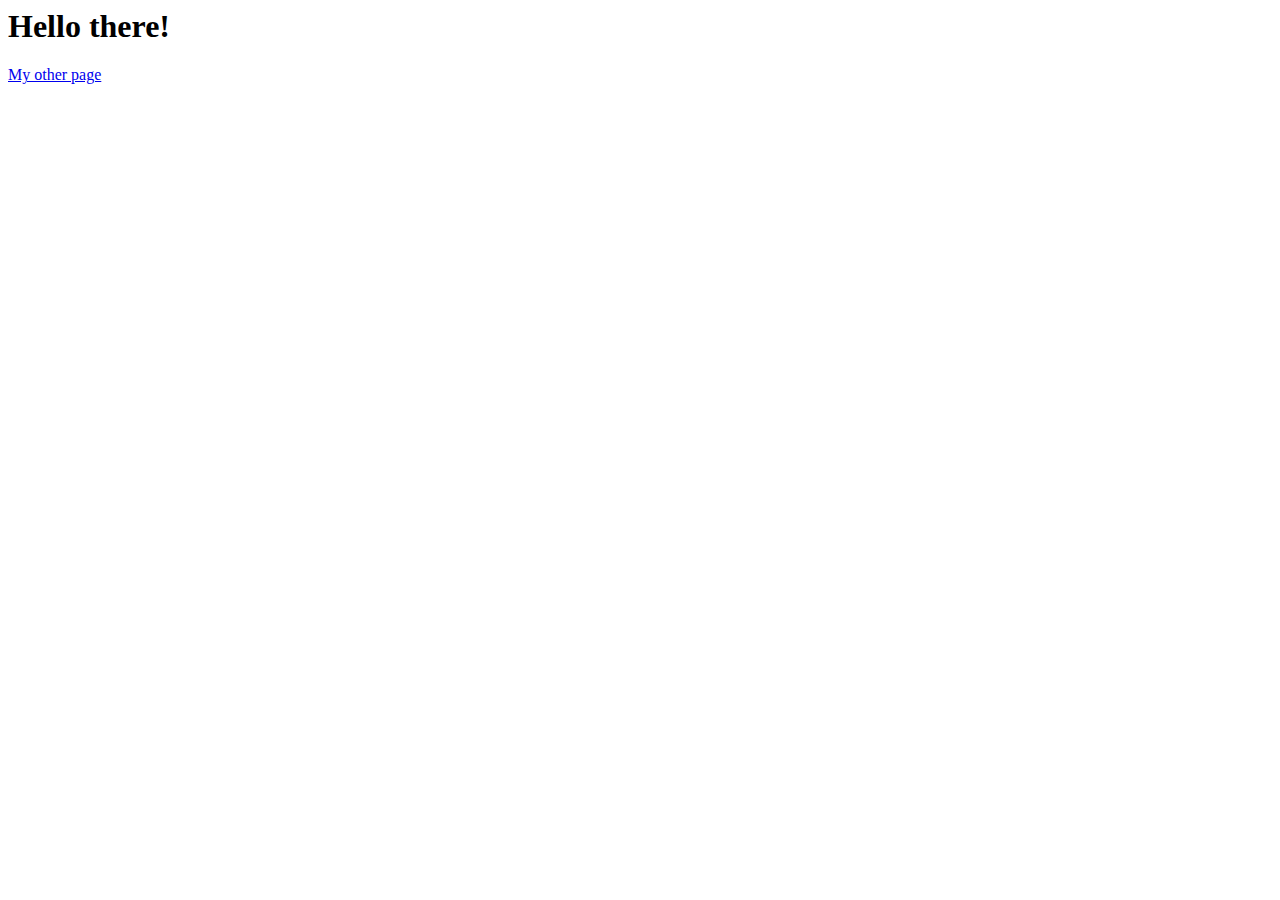
==== index.html @ 3156ebd5 "Initial commit" ====
<html>
  <head>
    <meta charset="UTF-8">
    <script src="script.js"></script>
    <!-- <link rel="stylesheet" type="text/css" href="styles.css"> -->
  </head>
  <body>
    <h1>Hello there!</h1>
    <a href="/me.html">My other page</a>
  </body>
</html>
---- styles.css ----
body {
  background: orange;
}
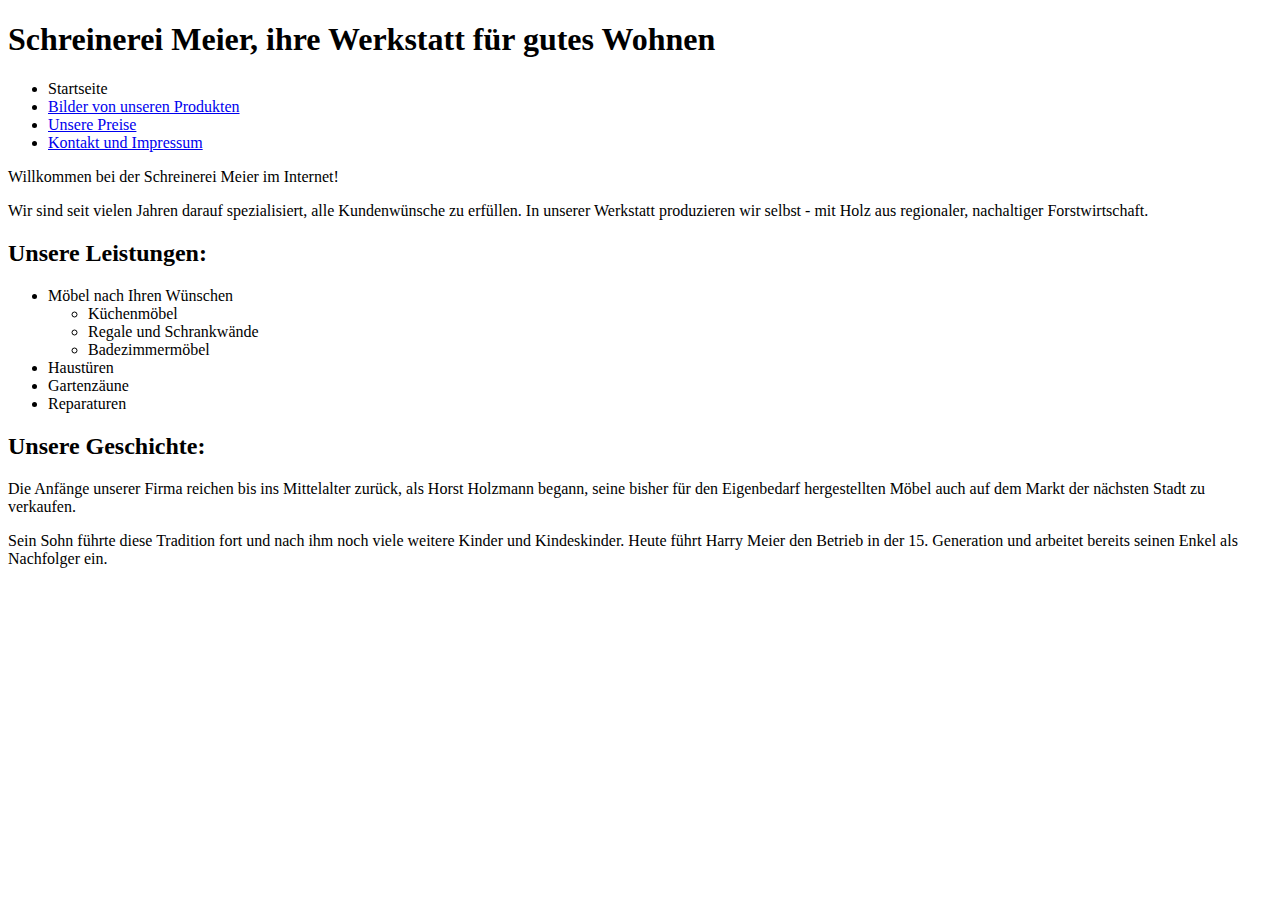
==== commit 33ec4210: "1 file modified, 3 added" ====
--- a/index.html
+++ b/index.html
@@ -1,11 +1,47 @@
-<html>
+<!DOCTYPE html>
+<html lang="de">
   <head>
-    <meta charset="UTF-8">
-    <script src="script.js"></script>
-    <!-- <link rel="stylesheet" type="text/css" href="styles.css"> -->
+    <meta charset="utf-8">
+    <meta name="Schreinerei Meyer" content="width=device-width, initial-scale=1.0">
+    <title>Schreinerei Meier</title>
   </head>
   <body>
-    <h1>Hello there!</h1>
-    <a href="/me.html">My other page</a>
-  </body>
+<h1>Schreinerei Meier, ihre Werkstatt für gutes Wohnen </h1>
+<nav>
+    <ul>
+      <li><a tabindex="0" aria-current="page">Startseite</a></li>
+      <li><a href="inhalt.html">Bilder von unseren Produkten</a></li>
+      <li><a href="preise.html">Unsere Preise</a></li>
+      <li><a href="kontakt.html">Kontakt und Impressum</a></li>
+    </ul>
+    </nav>
+
+<p>Willkommen bei der Schreinerei Meier im Internet!</p>
+    
+<p>Wir sind seit vielen Jahren darauf spezialisiert, alle Kundenwünsche zu erfüllen. In unserer 
+Werkstatt produzieren wir selbst - mit Holz aus regionaler, nachaltiger Forstwirtschaft.</p>
+    
+<h2>Unsere Leistungen:</h2>
+<ul>
+    <li> Möbel nach Ihren Wünschen
+        <ul>
+            <li>Küchenmöbel</li>
+            <li>Regale und Schrankwände</li>
+            <li>Badezimmermöbel</li>
+        </ul>
+    </li>
+    <li> Haustüren</li>
+    <li> Gartenzäune</li>
+    <li> Reparaturen</li>
+</ul>
+<h2>Unsere Geschichte:</h2>
+ 
+<p>Die Anfänge unserer Firma reichen bis ins Mittelalter zurück, als Horst Holzmann begann, seine
+bisher für den Eigenbedarf hergestellten Möbel auch auf dem Markt der nächsten Stadt zu verkaufen.</p>
+    
+<p>Sein Sohn führte diese Tradition fort und nach ihm noch viele weitere Kinder und Kindeskinder.
+Heute führt Harry Meier den Betrieb in der 15. Generation und arbeitet bereits seinen Enkel als
+Nachfolger ein.</p>
+
+</body>
 </html>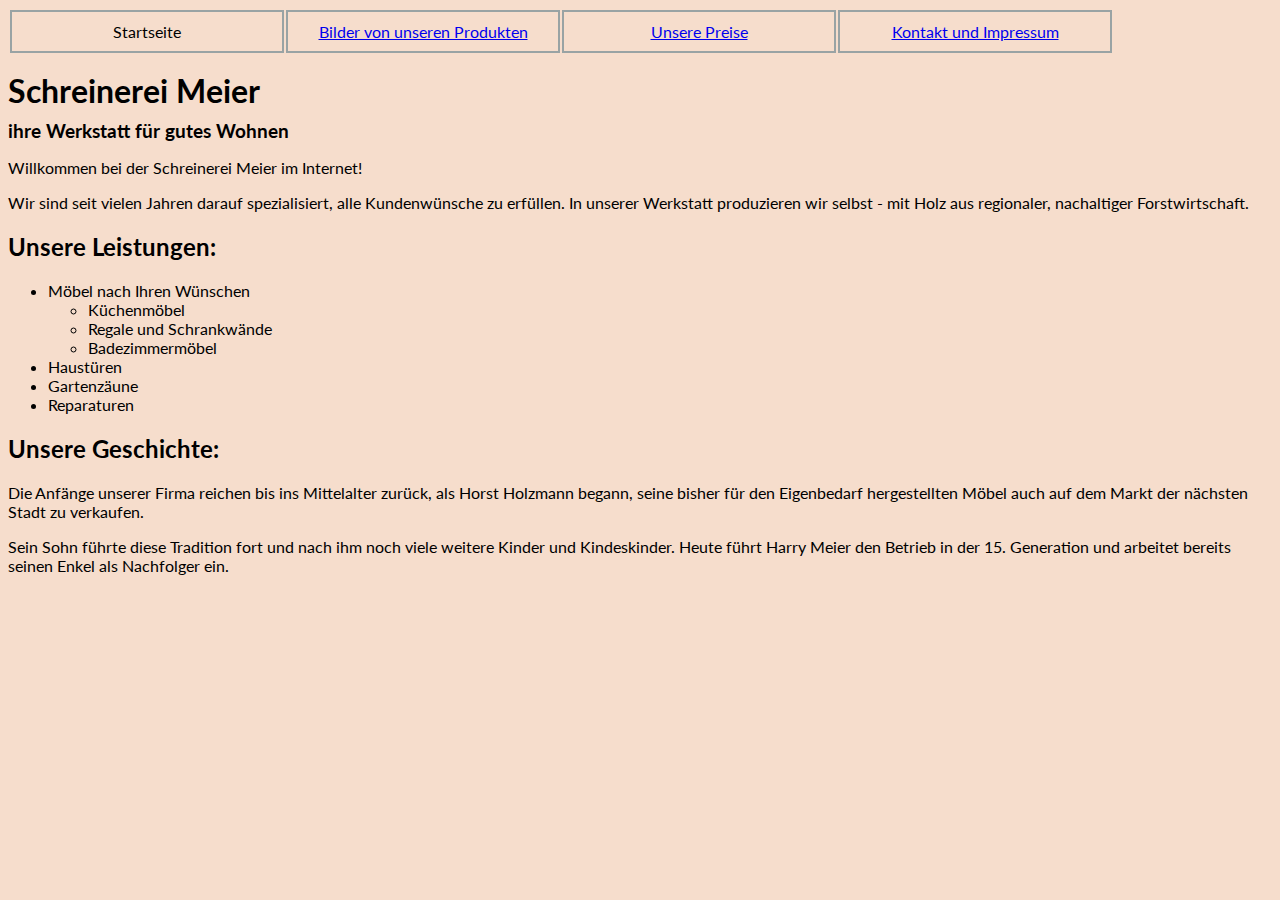
==== commit 8d031c45: "5 files modified" ====
--- a/index.html
+++ b/index.html
@@ -1,21 +1,33 @@
-<!DOCTYPE html>
+<html>
 <html lang="de">
   <head>
     <meta charset="utf-8">
     <meta name="Schreinerei Meyer" content="width=device-width, initial-scale=1.0">
+    <link rel="stylesheet" type="text/css" href="styles.css">
+    <link rel="preconnect" href="https://fonts.googleapis.com">
+    <link rel="preconnect" href="https://fonts.gstatic.com" crossorigin>
+    <link href="https://fonts.googleapis.com/css2?family=Lato:wght@400&display=swap" rel="stylesheet">
     <title>Schreinerei Meier</title>
   </head>
-  <body>
-<h1>Schreinerei Meier, ihre Werkstatt für gutes Wohnen </h1>
+<header>
 <nav>
-    <ul>
-      <li><a tabindex="0" aria-current="page">Startseite</a></li>
-      <li><a href="inhalt.html">Bilder von unseren Produkten</a></li>
-      <li><a href="preise.html">Unsere Preise</a></li>
-      <li><a href="kontakt.html">Kontakt und Impressum</a></li>
-    </ul>
-    </nav>
+    <table>
+      <tr>
+        <td><a tabindex="0" aria-current="page">Startseite</a></td>
+        <td><a href="inhalt.html">Bilder von unseren Produkten</a></td>
+        <td><a href="preise.html">Unsere Preise</a></td>
+        <td><a href="kontakt.html">Kontakt und Impressum</a></td>
+      </tr>
+    </table>
+</nav>
 
+<p>
+  <h1>Schreinerei Meier</h1>
+  <h3 class="Untertitel"> ihre Werkstatt für gutes Wohnen</h3>
+</p>
+</header>
+
+<body>
 <p>Willkommen bei der Schreinerei Meier im Internet!</p>
     
 <p>Wir sind seit vielen Jahren darauf spezialisiert, alle Kundenwünsche zu erfüllen. In unserer 
--- a/styles.css
+++ b/styles.css
@@ -0,0 +1,35 @@
+body {
+  background: #F6DDCC;
+}
+
+html{
+  font-family: 'Lato', sans-serif;
+}
+
+.bilder{
+
+}
+
+h1{
+  margin: 0;
+  padding: 0;
+}
+
+h2{
+
+}
+
+h3.Untertitel{
+  margin: 10 0 0 0;
+}
+
+td{
+  border: 2px solid #99A3A4;
+  text-align: center;
+  padding: 10px;
+  width: 250px;
+}
+
+nav{
+  color: #99A3A4;
+}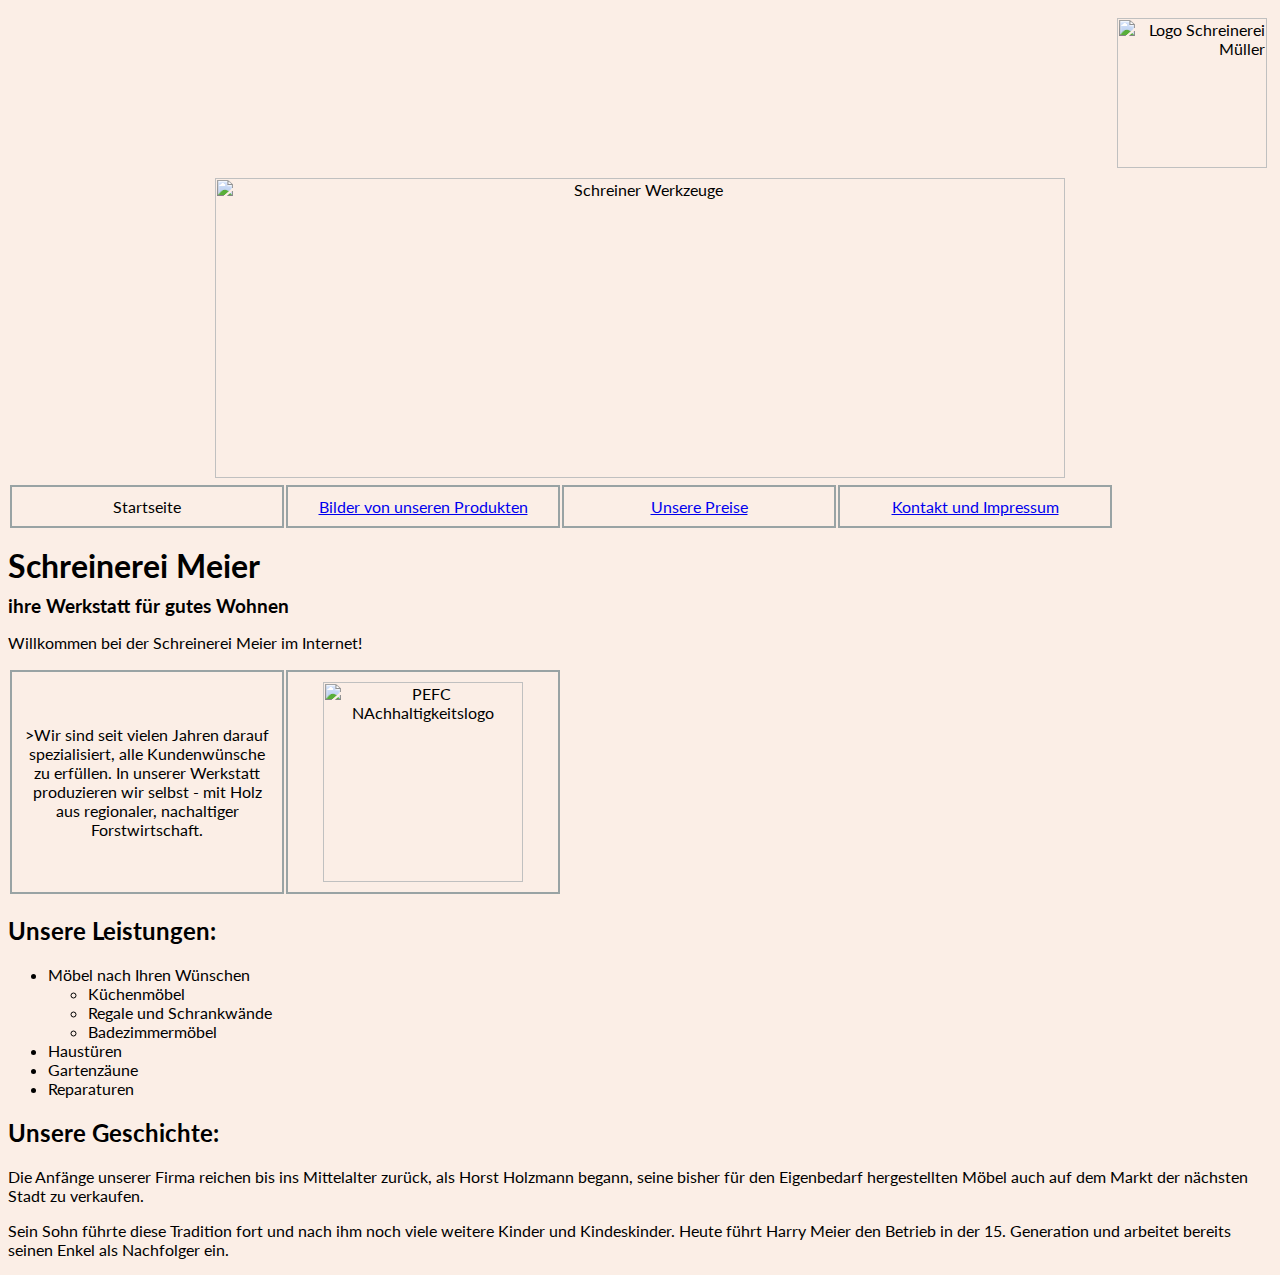
==== commit 72dac102: "5 files modified" ====
--- a/index.html
+++ b/index.html
@@ -10,6 +10,12 @@
     <title>Schreinerei Meier</title>
   </head>
 <header>
+<div class="Logo">
+  <img  class="Logo" src="https://schreinereimeyer-michelstadt.de/fileadmin/Content/LOGO/Logo_Schreinerei_Meyer.png" alt="Logo Schreinerei Müller">
+</div>
+<div class="Startseite">
+<img class="Startseite" src="https://previews.123rf.com/images/karnauhov/karnauhov1701/karnauhov170100125/70724475-%E6%9C%A8%E6%9D%90%E3%81%AE%E8%83%8C%E6%99%AF%E3%81%AB%E5%A4%A7%E5%B7%A5%E3%81%AE%E3%81%9F%E3%82%81%E3%81%AE%E5%90%84%E7%A8%AE%E3%83%84%E3%83%BC%E3%83%AB.jpg" alt="Schreiner Werkzeuge">
+</div>
 <nav>
     <table>
       <tr>
@@ -29,10 +35,16 @@
 
 <body>
 <p>Willkommen bei der Schreinerei Meier im Internet!</p>
-    
-<p>Wir sind seit vielen Jahren darauf spezialisiert, alle Kundenwünsche zu erfüllen. In unserer 
-Werkstatt produzieren wir selbst - mit Holz aus regionaler, nachaltiger Forstwirtschaft.</p>
-    
+ <div class="Nachhaltigkeit"> 
+<table>
+  <tr>
+  <td>>Wir sind seit vielen Jahren darauf spezialisiert, alle Kundenwünsche zu erfüllen.
+  In unserer Werkstatt produzieren wir selbst - mit Holz aus regionaler, nachaltiger Forstwirtschaft.
+  </td>
+  <td><img class="PEFC_Logo" src="https://upload.wikimedia.org/wikipedia/commons/thumb/c/c1/PEFC_Logo.svg/1024px-PEFC_Logo.svg.png" alt="PEFC NAchhaltigkeitslogo"></td>
+</tr>
+</table>
+</div>     
 <h2>Unsere Leistungen:</h2>
 <ul>
     <li> Möbel nach Ihren Wünschen
--- a/styles.css
+++ b/styles.css
@@ -1,24 +1,24 @@
 body {
-  background: #F6DDCC;
+  background: #FBEEE6;
 }
 
 html{
   font-family: 'Lato', sans-serif;
 }
 
-.bilder{
+/*.bilder{
 
 }
-
+*/
 h1{
   margin: 0;
   padding: 0;
 }
 
-h2{
+/*h2{
 
 }
-
+*/
 h3.Untertitel{
   margin: 10 0 0 0;
 }
@@ -32,4 +32,36 @@
 
 nav{
   color: #99A3A4;
-}+}
+
+img.Startseite{
+  width: 850px;
+  height: 300px;
+  padding: 5px;
+}
+
+div.Startseite{
+  text-align: center;
+}
+img.logo{
+  width: 150px;
+  padding: 10 5 5 5;
+}
+div.logo{
+  text-align: right;
+}
+
+div.Nachhaltigkeit{
+  text-align: center;
+}
+
+img.PEFC_Logo{
+  width: 200px;
+}
+
+/*ul { 
+  font-size: 1.3em; 
+}
+ul ul { 
+  font-size: inherit; 
+}*/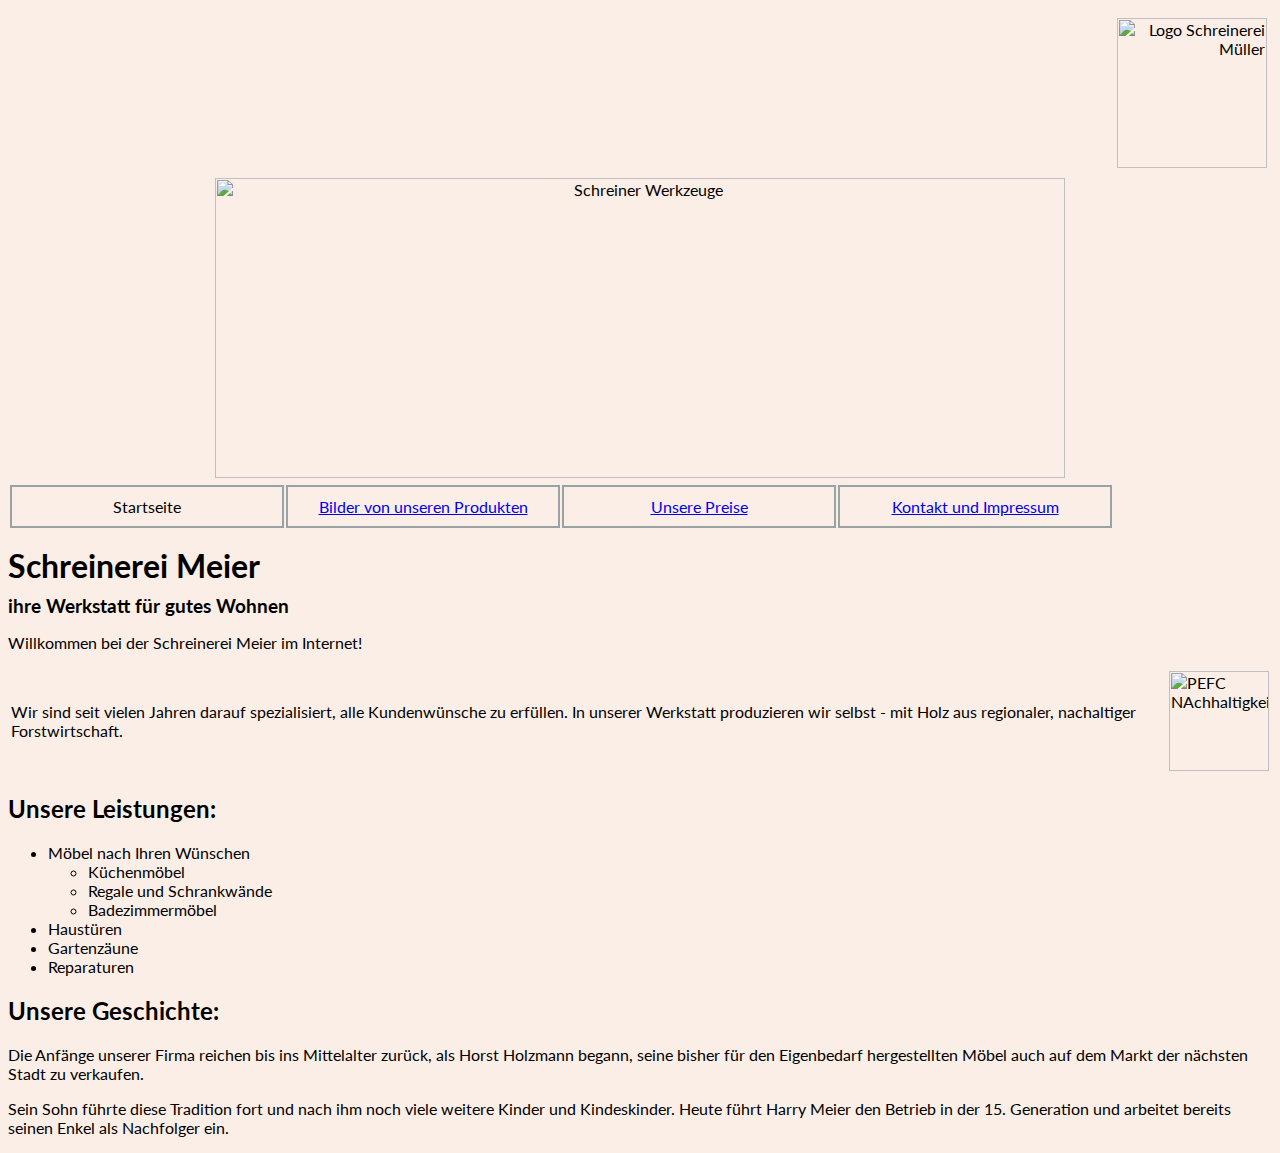
==== commit 971548c9: "5 files modified" ====
--- a/index.html
+++ b/index.html
@@ -19,10 +19,10 @@
 <nav>
     <table>
       <tr>
-        <td><a tabindex="0" aria-current="page">Startseite</a></td>
-        <td><a href="inhalt.html">Bilder von unseren Produkten</a></td>
-        <td><a href="preise.html">Unsere Preise</a></td>
-        <td><a href="kontakt.html">Kontakt und Impressum</a></td>
+        <td class="navigation"><a tabindex="0" aria-current="page">Startseite</a></td>
+        <td class="navigation"><a href="inhalt.html">Bilder von unseren Produkten</a></td>
+        <td class="navigation"><a href="preise.html">Unsere Preise</a></td>
+        <td class="navigation"><a href="kontakt.html">Kontakt und Impressum</a></td>
       </tr>
     </table>
 </nav>
@@ -38,10 +38,10 @@
  <div class="Nachhaltigkeit"> 
 <table>
   <tr>
-  <td>>Wir sind seit vielen Jahren darauf spezialisiert, alle Kundenwünsche zu erfüllen.
+  <td class="pefc">Wir sind seit vielen Jahren darauf spezialisiert, alle Kundenwünsche zu erfüllen.
   In unserer Werkstatt produzieren wir selbst - mit Holz aus regionaler, nachaltiger Forstwirtschaft.
   </td>
-  <td><img class="PEFC_Logo" src="https://upload.wikimedia.org/wikipedia/commons/thumb/c/c1/PEFC_Logo.svg/1024px-PEFC_Logo.svg.png" alt="PEFC NAchhaltigkeitslogo"></td>
+  <td class="pefc"><img class="PEFC_Logo" src="https://upload.wikimedia.org/wikipedia/commons/thumb/c/c1/PEFC_Logo.svg/1024px-PEFC_Logo.svg.png" alt="PEFC NAchhaltigkeitslogo"></td>
 </tr>
 </table>
 </div>     
--- a/styles.css
+++ b/styles.css
@@ -23,11 +23,15 @@
   margin: 10 0 0 0;
 }
 
-td{
+td.navigation{
   border: 2px solid #99A3A4;
   text-align: center;
   padding: 10px;
   width: 250px;
+}
+
+td.pefc{
+
 }
 
 nav{
@@ -56,7 +60,7 @@
 }
 
 img.PEFC_Logo{
-  width: 200px;
+  width: 100px;
 }
 
 /*ul { 
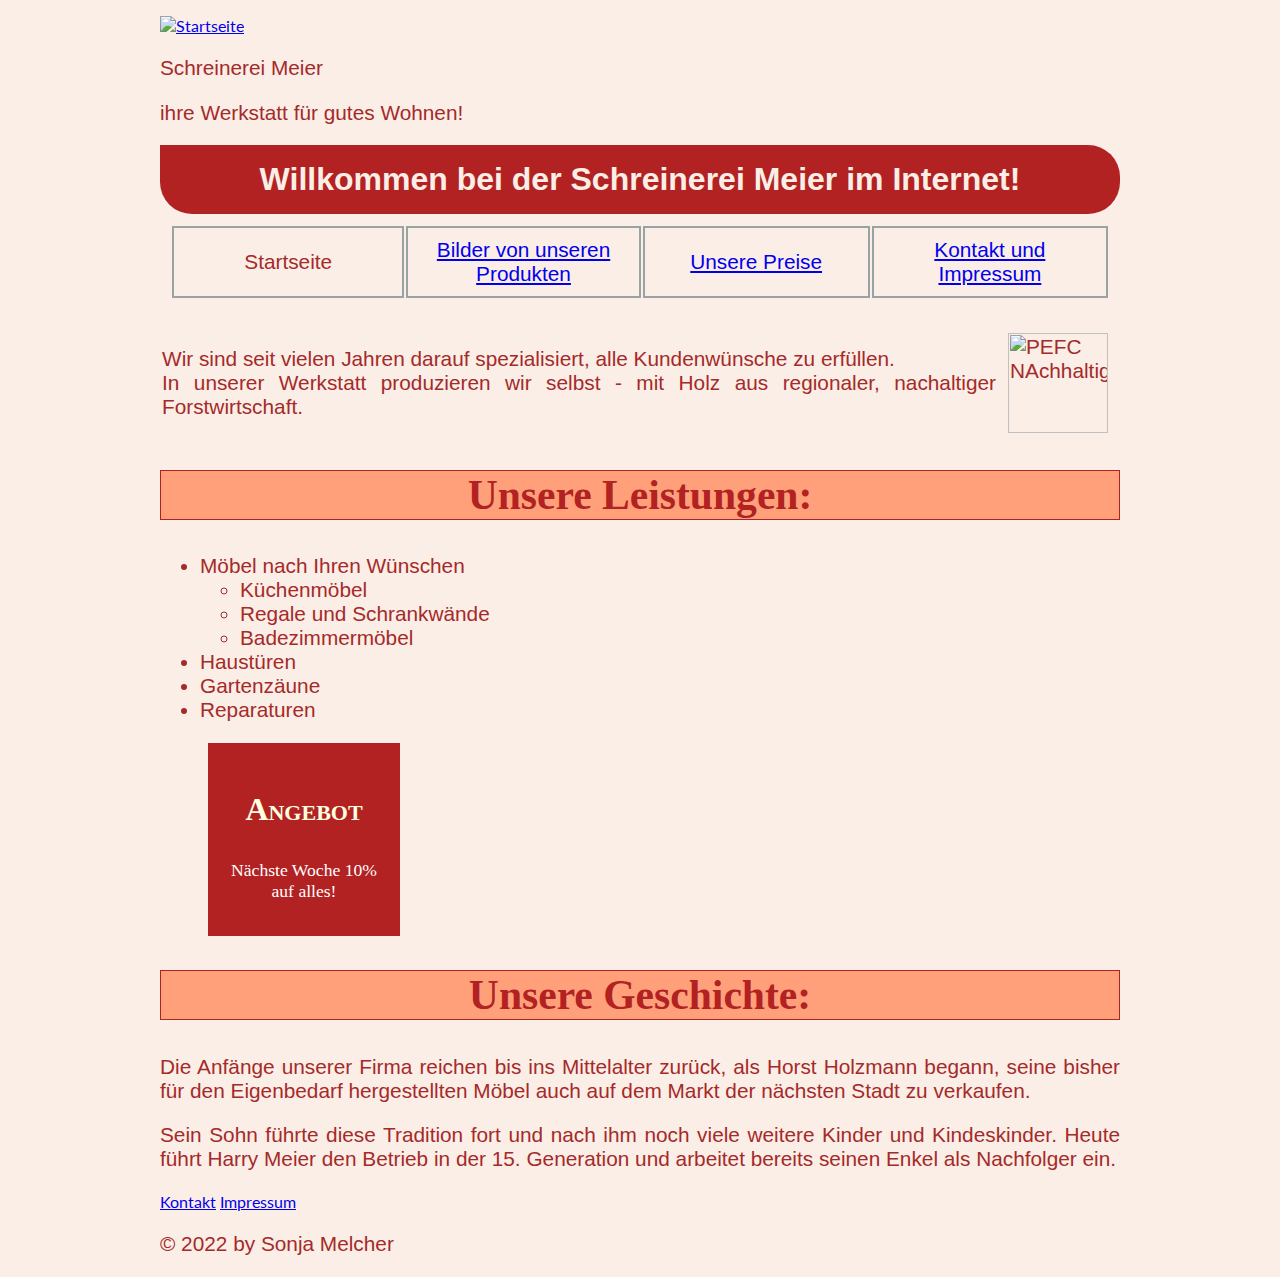
==== commit c6dd2bd1: "3 files modified" ====
--- a/index.html
+++ b/index.html
@@ -10,35 +10,40 @@
     <title>Schreinerei Meier</title>
   </head>
 <header>
-<div class="Logo">
+<a id="backlink" href="/"><img src="logo.svg" alt="Startseite">
+</a>
+<p>Schreinerei Meier</p>
+<p>ihre Werkstatt für gutes Wohnen!</p>
+<!--<div class="Logo">
   <img  class="Logo" src="https://schreinereimeyer-michelstadt.de/fileadmin/Content/LOGO/Logo_Schreinerei_Meyer.png" alt="Logo Schreinerei Müller">
 </div>
 <div class="Startseite">
 <img class="Startseite" src="https://previews.123rf.com/images/karnauhov/karnauhov1701/karnauhov170100125/70724475-%E6%9C%A8%E6%9D%90%E3%81%AE%E8%83%8C%E6%99%AF%E3%81%AB%E5%A4%A7%E5%B7%A5%E3%81%AE%E3%81%9F%E3%82%81%E3%81%AE%E5%90%84%E7%A8%AE%E3%83%84%E3%83%BC%E3%83%AB.jpg" alt="Schreiner Werkzeuge">
 </div>
-<nav>
-    <table>
-      <tr>
-        <td class="navigation"><a tabindex="0" aria-current="page">Startseite</a></td>
-        <td class="navigation"><a href="inhalt.html">Bilder von unseren Produkten</a></td>
-        <td class="navigation"><a href="preise.html">Unsere Preise</a></td>
-        <td class="navigation"><a href="kontakt.html">Kontakt und Impressum</a></td>
-      </tr>
-    </table>
+-->
+
+<p>
+  <h1>Willkommen bei der Schreinerei Meier im Internet!</h1>
+
+  <nav>
+  <table>
+    <tr>
+      <td class="navigation"><a tabindex="0" aria-current="page">Startseite</a></td>
+      <td class="navigation"><a href="inhalt.html">Bilder von unseren Produkten</a></td>
+      <td class="navigation"><a href="preise.html">Unsere Preise</a></td>
+      <td class="navigation"><a href="kontakt.html">Kontakt und Impressum</a></td>
+    </tr>
+  </table>
 </nav>
 
-<p>
-  <h1>Schreinerei Meier</h1>
-  <h3 class="Untertitel"> ihre Werkstatt für gutes Wohnen</h3>
 </p>
 </header>
 
 <body>
-<p>Willkommen bei der Schreinerei Meier im Internet!</p>
  <div class="Nachhaltigkeit"> 
 <table>
   <tr>
-  <td class="pefc">Wir sind seit vielen Jahren darauf spezialisiert, alle Kundenwünsche zu erfüllen.
+  <td class="pefc">Wir sind seit vielen Jahren darauf spezialisiert, alle Kundenwünsche zu erfüllen.<br>
   In unserer Werkstatt produzieren wir selbst - mit Holz aus regionaler, nachaltiger Forstwirtschaft.
   </td>
   <td class="pefc"><img class="PEFC_Logo" src="https://upload.wikimedia.org/wikipedia/commons/thumb/c/c1/PEFC_Logo.svg/1024px-PEFC_Logo.svg.png" alt="PEFC NAchhaltigkeitslogo"></td>
@@ -58,6 +63,12 @@
     <li> Gartenzäune</li>
     <li> Reparaturen</li>
 </ul>
+
+<aside id="angebot">
+<h3>Angebot</h3>
+<p class="angebot">Nächste Woche 10% auf alles!</p>
+</aside>
+
 <h2>Unsere Geschichte:</h2>
  
 <p>Die Anfänge unserer Firma reichen bis ins Mittelalter zurück, als Horst Holzmann begann, seine
@@ -68,4 +79,8 @@
 Nachfolger ein.</p>
 
 </body>
+<footer> 
+  <a href="kontakt.html">Kontakt</a> <a href="kontakt.html">Impressum</a>
+	<p>© 2022 by Sonja Melcher</p>
+</footer>
 </html>--- a/styles.css
+++ b/styles.css
@@ -1,24 +1,36 @@
 body {
   background: #FBEEE6;
+  max-width: 60em;
+	margin: 1em auto;
 }
 
 html{
   font-family: 'Lato', sans-serif;
 }
-
 /*.bilder{
 
 }
 */
+
 h1{
   margin: 0;
-  padding: 0;
+  background-color: firebrick;
+	color: #FBEEE6;
+	padding: 0.5em;
+	font-family: sans-serif;
+	border-radius: 0 1em 1em 1em;
+  text-align: center;
 }
 
-/*h2{
+h2 {
+	font-size: 2.6em;
+	color: firebrick;
+	background-color: LightSalmon;
+	border: thin solid;
+	font-family: cursive;
+	text-align: center;
+}
 
-}
-*/
 h3.Untertitel{
   margin: 10 0 0 0;
 }
@@ -31,11 +43,12 @@
 }
 
 td.pefc{
-
+  padding: 0 10px 0 0;
 }
 
 nav{
   color: #99A3A4;
+  padding: 10px;
 }
 
 img.Startseite{
@@ -63,6 +76,45 @@
   width: 100px;
 }
 
+p,
+ul,
+ol,
+table {
+	font-size: 1.3em;
+	text-align: justify;
+	font-family: sans-serif;
+	color: brown;
+}
+
+ul ul {
+	font-size: inherit;
+}
+
+#angebot {
+	background-color: firebrick;
+	margin: 1em 3em;
+	padding: 1em;
+	width: 10em;
+	text-align: center;
+}
+
+#angebot h3 {
+  font-family: serif;
+	font-size: 2em;
+	font-variant: small-caps;
+	color: lightyellow;
+}
+
+#angebot p {
+	color: white;
+  font-family: serif;
+}
+p.angebot {
+	color: brown;
+	font-size: 1.1em;
+  text-align: center;
+}
+
 /*ul { 
   font-size: 1.3em; 
 }
